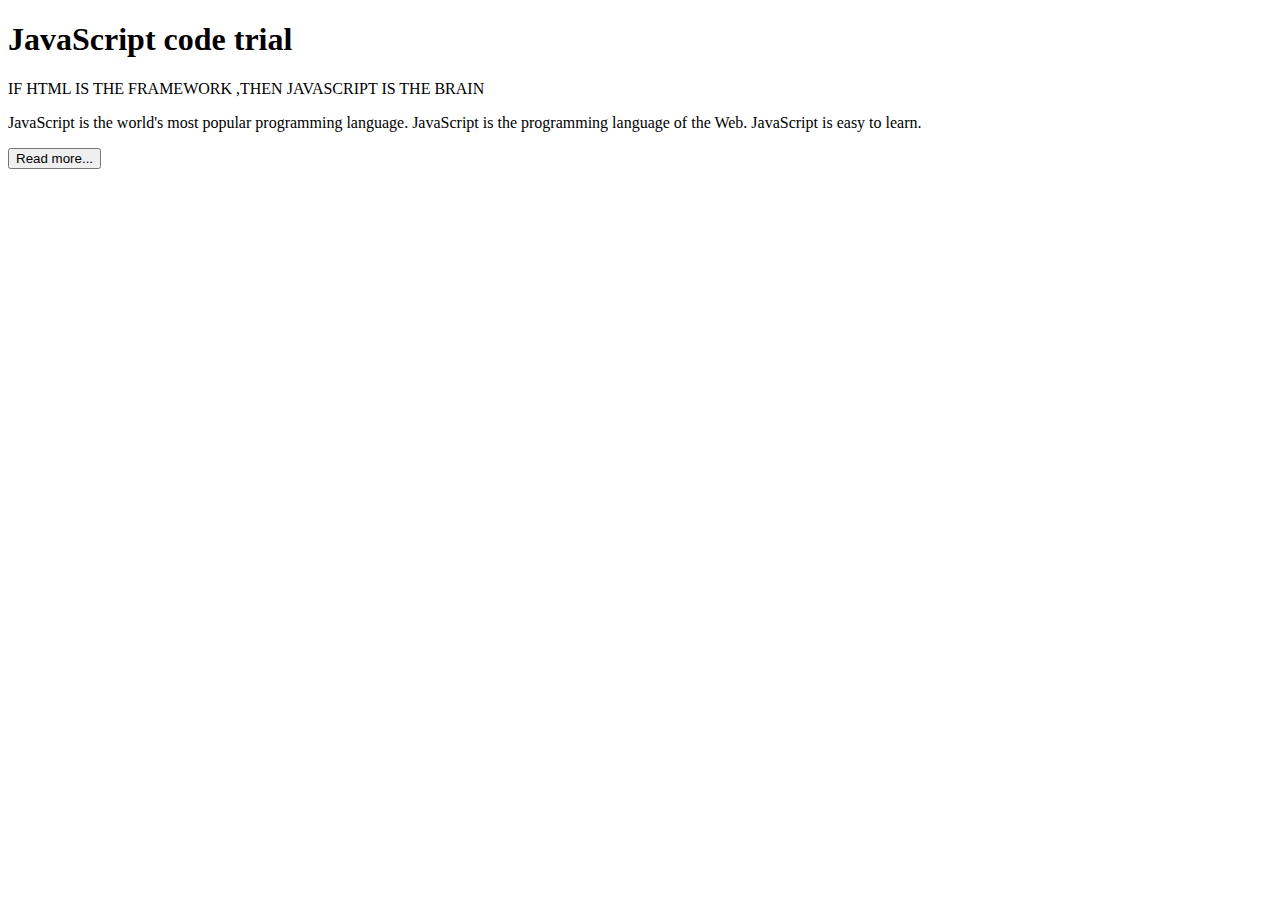
==== HTMLJavascript/index.html @ dffb90c9 "completed html javascript trial" ====
<!DOCTYPE html>
<html>
<body>

<h1>JavaScript code trial</h1>

<p id="demo">IF HTML IS THE FRAMEWORK ,THEN JAVASCRIPT IS THE BRAIN</p>

<script>
function myFunction() {
  document.getElementById("demo").style.fontSize = "25px"; 
  document.getElementById("demo").style.color = "white";
  document.getElementById("demo").style.backgroundColor = "black";    
}
</script>
<p>JavaScript is the world's most popular programming language.
   JavaScript is the programming language of the Web.
   JavaScript is easy to learn.</p>

<button type="button" onclick="myFunction()">Read more...</button>

</body>
</html>
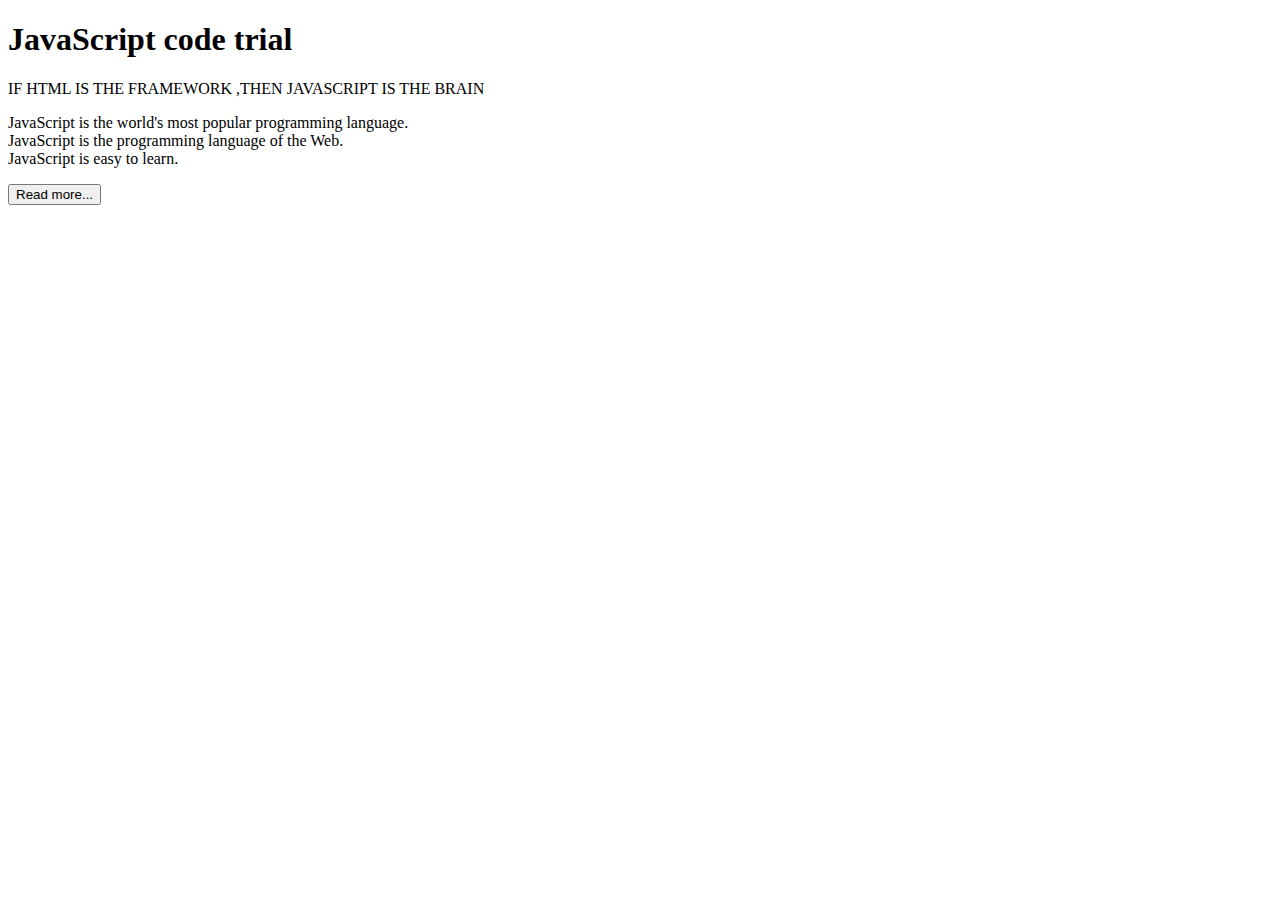
==== commit 386fd6ed: "changes made" ====
--- a/HTMLJavascript/index.html
+++ b/HTMLJavascript/index.html
@@ -5,17 +5,17 @@
 <h1>JavaScript code trial</h1>
 
 <p id="demo">IF HTML IS THE FRAMEWORK ,THEN JAVASCRIPT IS THE BRAIN</p>
-
+<p>JavaScript is the world's most popular programming language.<br>
+    JavaScript is the programming language of the Web.<br>
+    JavaScript is easy to learn.</p>
+ 
 <script>
 function myFunction() {
-  document.getElementById("demo").style.fontSize = "25px"; 
-  document.getElementById("demo").style.color = "white";
+  document.getElementById("demo").style.fontSize = "15px"; 
+  document.getElementById("demo").style.color = "yellow";
   document.getElementById("demo").style.backgroundColor = "black";    
 }
 </script>
-<p>JavaScript is the world's most popular programming language.
-   JavaScript is the programming language of the Web.
-   JavaScript is easy to learn.</p>
 
 <button type="button" onclick="myFunction()">Read more...</button>
 
